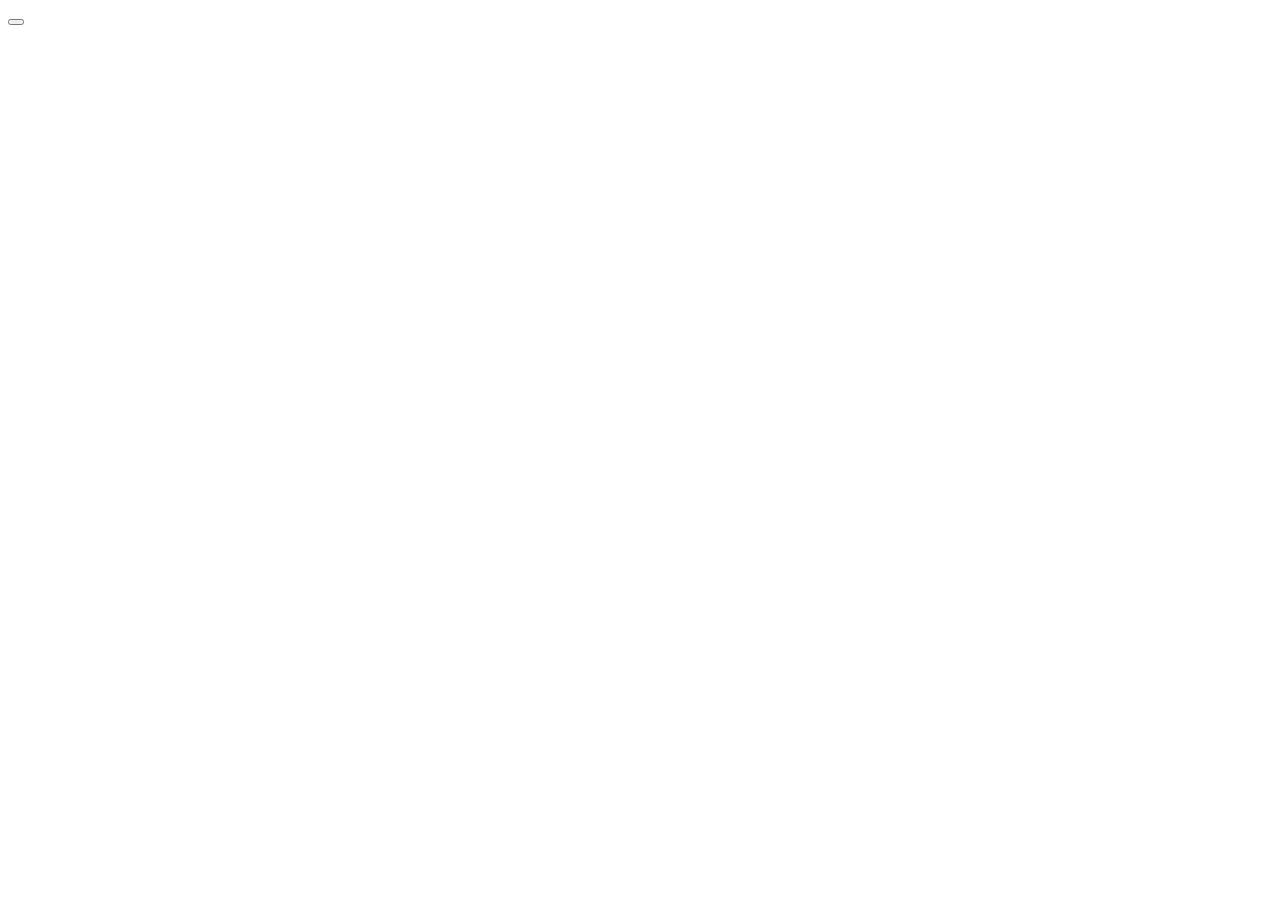
==== 10 Days of Javascript/Day 8/Create a Button/index.html @ c11c4940 "Create a Button" ====
<!-- Enter your HTML code here -->
<!DOCTYPE html>
<html>
    <head>
        <meta charset="utf-8">
        <title>Button</title>
        <link rel="stylesheet" href="css/button.css" type="text/css">
      
    </head>
    <body>
        <button id="btn" onclick="increment()"></button>
        <script src="js/button.js" type="text/javascript"></script>
    </body>
</html>
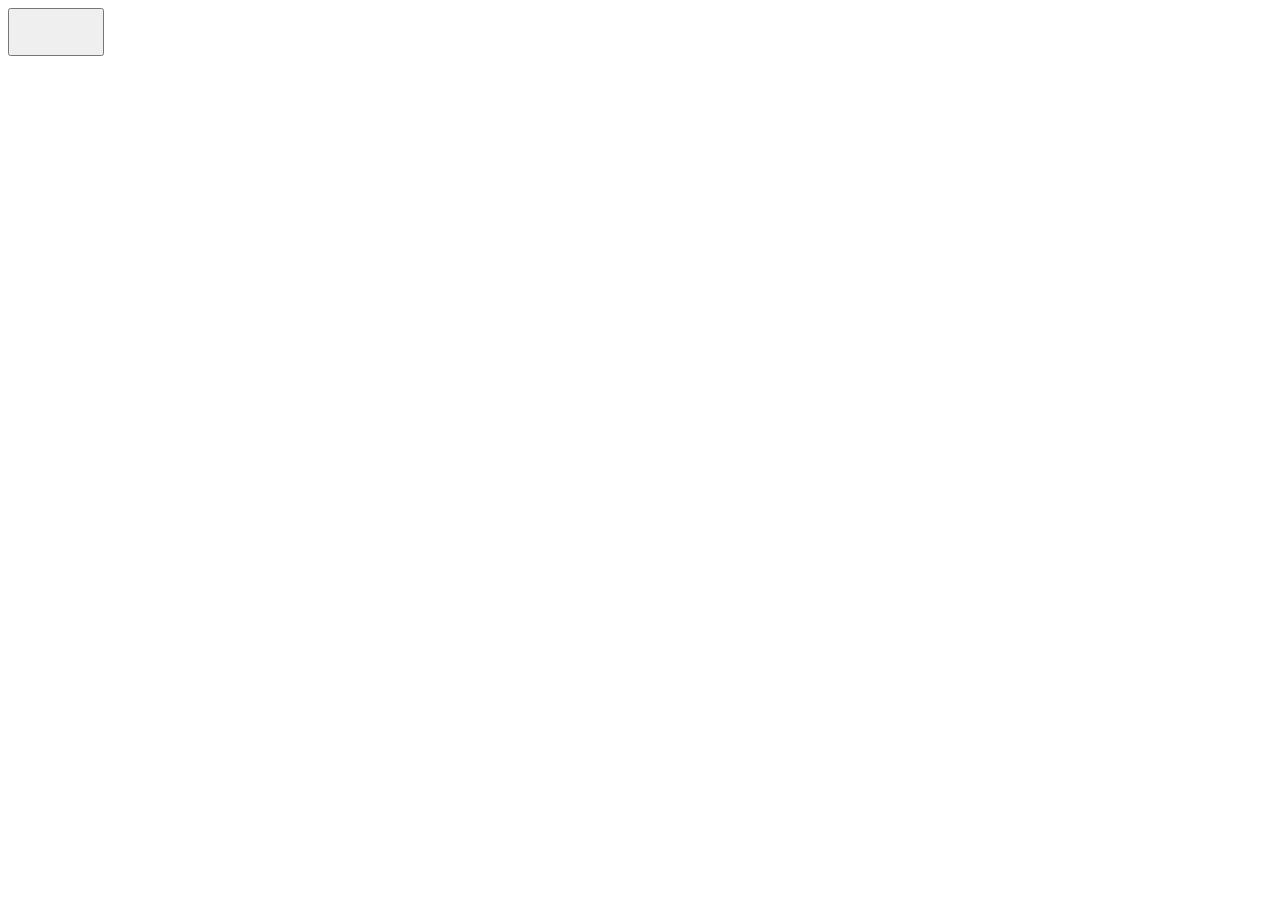
==== commit 70ca383b: "add css" ====
--- a/10 Days of Javascript/Day 8/Create a Button/index.html
+++ b/10 Days of Javascript/Day 8/Create a Button/index.html
@@ -1,14 +1,13 @@
 <!-- Enter your HTML code here -->
 <!DOCTYPE html>
 <html>
-    <head>
-        <meta charset="utf-8">
-        <title>Button</title>
-        <link rel="stylesheet" href="css/button.css" type="text/css">
-      
-    </head>
-    <body>
-        <button id="btn" onclick="increment()"></button>
-        <script src="js/button.js" type="text/javascript"></script>
-    </body>
-</html>+  <head>
+    <meta charset="utf-8" />
+    <title>Button</title>
+    <link rel="stylesheet" href="./button.css" type="text/css" />
+  </head>
+  <body>
+    <button id="btn" onclick="increment()"></button>
+    <script src="./button.js" type="text/javascript"></script>
+  </body>
+</html>
--- a/10 Days of Javascript/Day 8/Create a Button/button.css
+++ b/10 Days of Javascript/Day 8/Create a Button/button.css
@@ -0,0 +1,5 @@
+button {
+    width: 96px;
+    height: 48px;
+    font-size: 24px;
+}